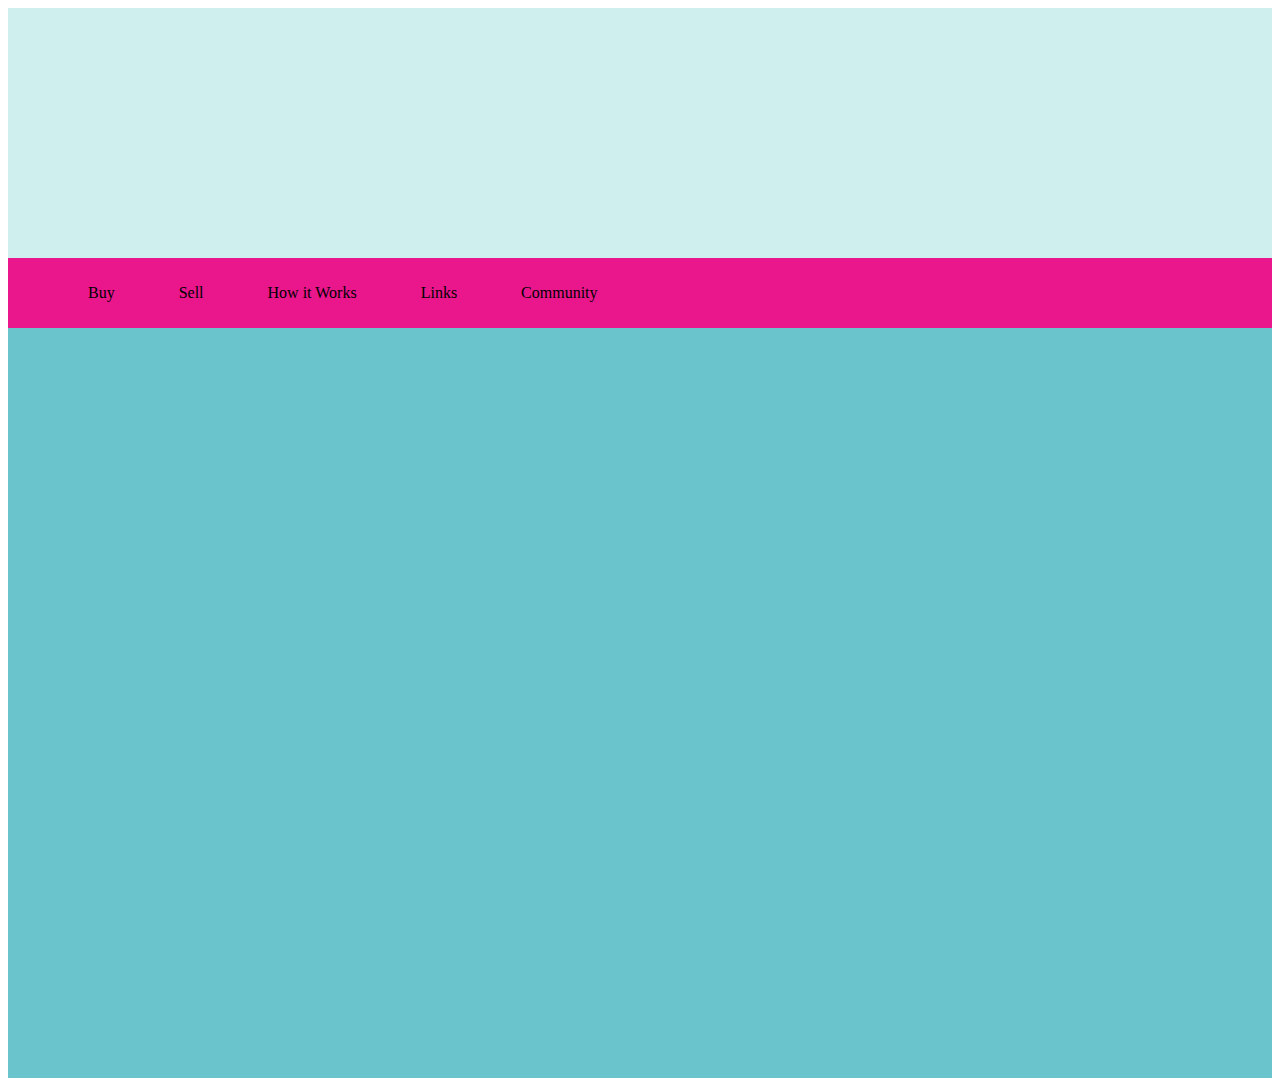
==== html/index.html @ 99e7139d "backgrounds and nav bar" ====
<!DOCTYPE html>
<html lang="en">
<head>
  <meta charset="utf-8">
  <meta name="description" content="nss">
  <title>Savings Multiplied</title>
  <link rel="stylesheet" href="../css/main.css">	
</head>

<header>
  <div class="top-div">
  
  </div>
</header>
  
<body>
  <nav>
    <ul>
      <li>Buy</li>
      <li>Sell</li>
      <li>How it Works</li>
      <li>Links</li>
      <li>Community</li>
      <!-- insert search box here -->
    </ul>
  </nav>
  <div class="main-div">
  

  </div>
</body>

<footer>
</footer>
  
</html>
---- css/main.css ----
.top-div {
  background: #CFEFEE;
  height: 250px;
}

.main-div {
  background: #69C4CC;
  height: 750px;
}

footer {
  
}

nav ul li {
  text-decoration: none;
  display: inline;
  padding: 30px;
}

nav {
  background: #E9168C;
  padding: 10px;
}
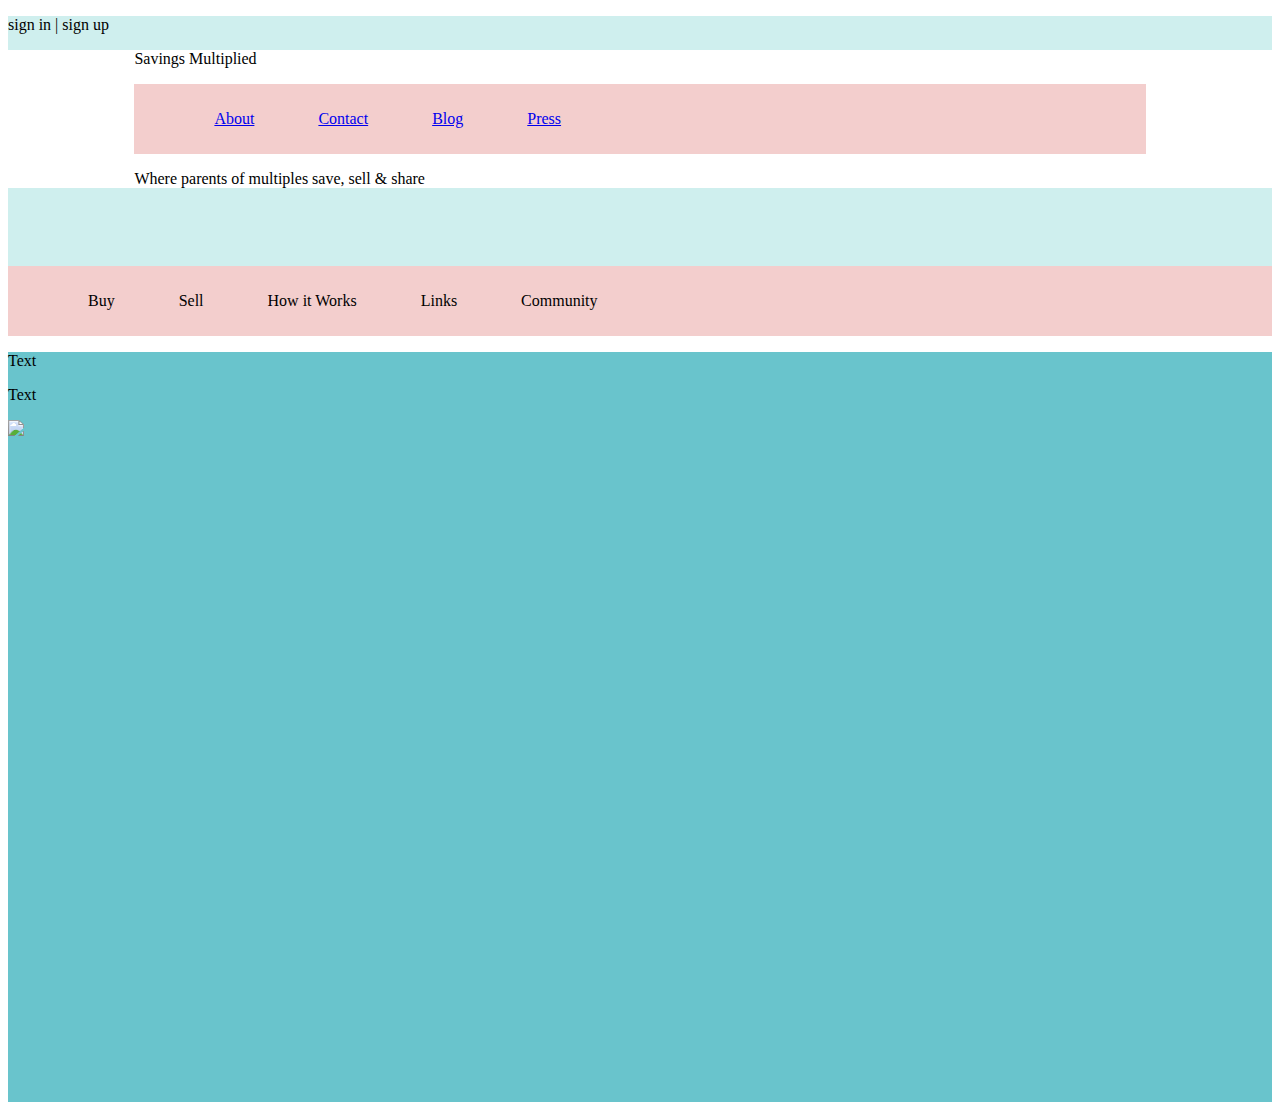
==== commit c2e98ae6: "add html and css elements" ====
--- a/html/index.html
+++ b/html/index.html
@@ -6,14 +6,24 @@
   <title>Savings Multiplied</title>
   <link rel="stylesheet" href="../css/main.css">	
 </head>
-
-<header>
-  <div class="top-div">
-  
-  </div>
-</header>
   
 <body>
+  <div class="top-div">
+    <p>sign in | sign up</p>
+    <div class="top-inner">
+      <p>Savings Multiplied</p>
+      <nav>
+        <ul>
+          <li class="pill"><a href="#">About</a></li>
+          <li class="pill"><a href="#">Contact</a></li>
+          <li class="pill"><a href="#">Blog</a></li>
+          <li class="pill"><a href="#">Press</a></li>
+        </ul>
+      </nav>  
+      <p>Where parents of multiples save, sell &amp; share</p>
+    </div>
+  </div>
+
   <nav>
     <ul>
       <li>Buy</li>
@@ -24,8 +34,11 @@
       <!-- insert search box here -->
     </ul>
   </nav>
+  
   <div class="main-div">
-  
+  <p>Text</p>
+  <p>Text</p>
+  <img src="http://placehold.it/350x150">
 
   </div>
 </body>
--- a/css/main.css
+++ b/css/main.css
@@ -6,6 +6,24 @@
 .main-div {
   background: #69C4CC;
   height: 750px;
+}
+
+.top-inner {
+  background: white;
+  max-width: 80%;
+  padding-left: 10%;
+  padding-right: 10%;
+  
+}
+
+.main-inner {
+  background: white;
+}
+
+.pill {
+  color: white:
+  background: gray;
+  border-radius: 10px;
 }
 
 footer {
@@ -19,6 +37,7 @@
 }
 
 nav {
-  background: #E9168C;
+  background: #F3CECD;
   padding: 10px;
-}+}
+
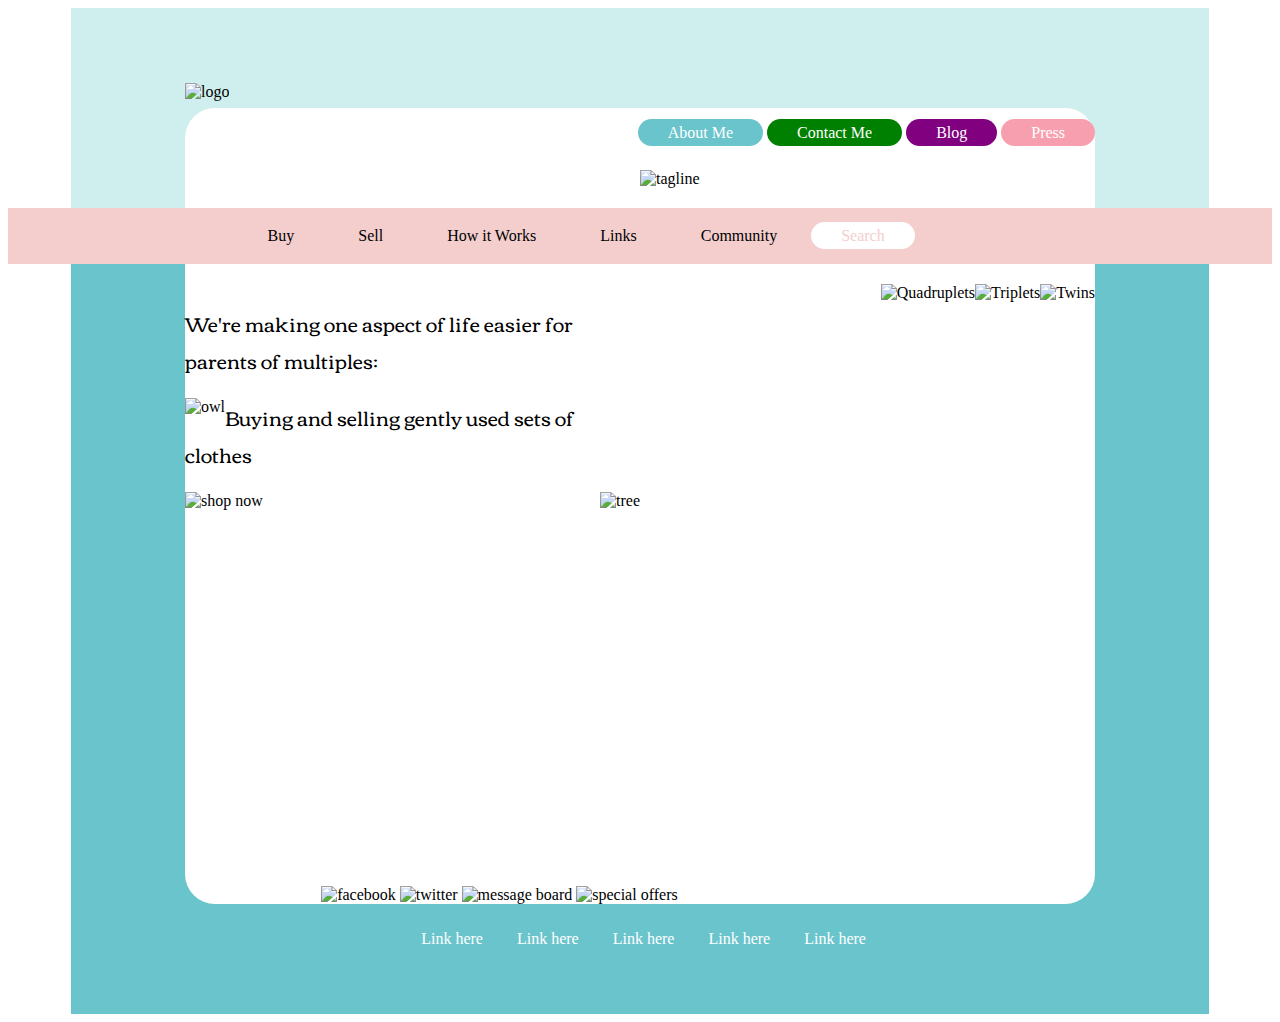
==== commit 3758e04f: "update files" ====
--- a/html/index.html
+++ b/html/index.html
@@ -1,29 +1,31 @@
 <!DOCTYPE html>
 <html lang="en">
+  
 <head>
   <meta charset="utf-8">
   <meta name="description" content="nss">
   <title>Savings Multiplied</title>
-  <link rel="stylesheet" href="../css/main.css">	
+  <link href='http://fonts.googleapis.com/css?family=Corben' rel='stylesheet' type='text/css'>
+  <link rel="stylesheet" type="text/css" href="../css/normalize.css">
+  <link rel="stylesheet" type="text/css" href="../css/main.css">
 </head>
+
+<header>
+  <div class="top-div">   
+      <div class="top-inner">
+        <ul style="float: right"> 
+          <li class="pillbox baby-blue">About Me</li>
+          <li class="pillbox green">Contact Me</li>
+          <li class="pillbox purple">Blog</li>
+          <li class="pillbox pink">Press</li>
+        </ul>   
+      </div>
+      <img class="logo" src="../images/savings-multiplied-logo.png" alt="logo">
+      <img class="tagline" src="../images/tagline.png" alt="tagline">
+    </div>
+</header>
   
 <body>
-  <div class="top-div">
-    <p>sign in | sign up</p>
-    <div class="top-inner">
-      <p>Savings Multiplied</p>
-      <nav>
-        <ul>
-          <li class="pill"><a href="#">About</a></li>
-          <li class="pill"><a href="#">Contact</a></li>
-          <li class="pill"><a href="#">Blog</a></li>
-          <li class="pill"><a href="#">Press</a></li>
-        </ul>
-      </nav>  
-      <p>Where parents of multiples save, sell &amp; share</p>
-    </div>
-  </div>
-
   <nav>
     <ul>
       <li>Buy</li>
@@ -31,19 +33,46 @@
       <li>How it Works</li>
       <li>Links</li>
       <li>Community</li>
-      <!-- insert search box here -->
+      <li class="pillbox white" style="color: #F3CECD">Search</li>
     </ul>
   </nav>
   
   <div class="main-div">
-  <p>Text</p>
-  <p>Text</p>
-  <img src="http://placehold.it/350x150">
-
+    
+    <div class="main-inner-left">
+      <p>We're making one aspect of life easier for parents of multiples:</p>
+      <img src="../images/owls/owl_bright_blue_32.png" alt="owl" style="float: left">
+      <p>Buying and selling gently used sets of clothes</p>
+      <img src="../images/homepage/left_2_shop_now.png" alt="shop now" width="90%">
+      <img src="../images/homepage/tree.png" alt="tree" style="float: right">
+      
+    </div>
+    
+    <div class="main-inner-right">
+      <img class="img-float-right" src="../images/children/twins.jpg" alt="Twins">
+      <img class="img-float-right" src="../images/children/triplets.jpg" alt="Triplets">
+      <img class="img-float-right" src="../images/children/quads.jpg" alt="Quadruplets">
+    </div>
+    
+    <div class="main-inner-bottom-1">
+      <img src="../images/homepage/facebook_callout.png" alt="facebook">
+      <img src="../images/homepage/twitter_callout.png" alt="twitter">
+      <img src="../images/homepage/message_board_callout.png" alt="message board">
+      <img src="../images/homepage/special_offers_callout.png" alt="special offers">
+    </div>
+    
+    <div class="main-inner-bottom-2">
+      <ul>
+        <li class="pad-10">Link here</li>
+        <li class="pad-10">Link here</li>
+        <li class="pad-10">Link here</li>
+        <li class="pad-10">Link here</li>
+        <li>Link here</li>
+      </ul>
+    </div>
+    
   </div>
+  
 </body>
 
-<footer>
-</footer>
-  
 </html>--- a/css/main.css
+++ b/css/main.css
@@ -1,43 +1,183 @@
-.top-div {
-  background: #CFEFEE;
-  height: 250px;
+/* ----------- STANDARD SELECTORS ---------------*/
+/*
+* {
+  border: 1px solid black;
+}
+*/
+
+ul li {
+  text-decoration: none;
+  display: inline;
+  padding: 30px;
+  text-align: center;  
 }
 
-.main-div {
-  background: #69C4CC;
-  height: 750px;
+nav {
+  background: #F3CECD;
+  padding: 3px;
+  padding-left: 15%;
+}
+
+p {
+  font-family: 'Corben', cursive;
+  font-weight: 500;
+  font-size: 20px;
+}
+
+/* ----------- CLASSES AND ID'S ---------------*/
+
+.top-div {
+  margin-left: 5%;
+  margin-right: 5%;
+  background: #CFEFEE;
+  height: 200px;
+  max-width: 1280px;
+  margin-top: 0;
+  position: relative;
 }
 
 .top-inner {
   background: white;
-  max-width: 80%;
-  padding-left: 10%;
-  padding-right: 10%;
-  
+  width: 80%;
+  height: 100px;
+  border-top-left-radius: 30px;
+  border-top-right-radius: 30px;
+  margin-left: 10%;
+  margin-top: 50px;
+  position: absolute;
+  bottom: 0;
 }
 
-.main-inner {
+.main-div {
+  margin-left: 5%;
+  margin-right: 5%;
+  background: #69C4CC;
+  height: 750px;
+  max-width: 1280px;
+  position: relative;
+}
+
+.main-inner-left {
+  background: white;
+  width: 40%;
+  height: 600px;
+  border-bottom-left-radius: 30px;
+  padding-top: 20px;
+  padding-bottom: 20px;
+  margin-left: 10%;
+  position: absolute;
+  top: 0;
+}
+
+.main-inner-right {
+  background: white;
+  width: 40%;
+  height: 600px;
+  border-bottom-right-radius: 30px;
+  padding-top: 20px;
+  padding-bottom: 20px;
+  margin-left: 50%;
+  position: absolute;
+  top: 0;
+}
+
+.main-inner-bottom-2 {
+  position: absolute;
+  bottom: 50px;
+  left: 280px;
+  text-align: center;
+  color: white;
+}
+
+.img-float-right {
+  float: right;
+  padding-bottom: 5px;
+}
+
+.logo {
+  position: absolute;
+  bottom: 0;
+  left: 10%;
+  height: 125px;
+}
+
+.tagline {
+  position: absolute;
+  bottom: 20px;
+  left: 50%;
+  width: 375px;
+}
+
+.pad-10 {
+  padding-right: 0;
+}
+
+
+.pillbox {
+  padding-top: 5px;
+  padding-bottom: 5px;
+  color: white;
+  border-radius: 30px;
+}
+
+.baby-blue {
+  background: #69C4CC;
+}
+
+.green {
+  background: green;
+}
+
+.purple {
+  background: purple;
+}
+
+.pink {
+  background: #f89faf;
+}
+
+.white {
   background: white;
 }
 
-.pill {
-  color: white:
-  background: gray;
-  border-radius: 10px;
+.light-blue-text {
+  color: #D5F1F0;
 }
 
-footer {
-  
+
+.main-inner-bottom-1 {
+  display: inline-block;
+  position: absolute;
+  bottom: 110px;
+  left: 250px;
+
 }
 
-nav ul li {
-  text-decoration: none;
-  display: inline;
-  padding: 30px;
+.repeat-x {
+  background-image: url("../images/homepage/dotted_line_44x9.png");
+  background-repeat: repeat-x;
 }
 
-nav {
-  background: #F3CECD;
-  padding: 10px;
+.auction-inner-left {
+  background: white;
+  width: 30%;
+  height: 600px;
+  border-bottom-left-radius: 30px;
+  padding-top: 20px;
+  padding-bottom: 20px;
+  margin-left: 10%;
+  position: absolute;
+  top: 0;
 }
 
+.auction-inner-right {
+  background: white;
+  width: 50%;
+  height: 600px;
+  border-bottom-right-radius: 30px;
+  padding-top: 20px;
+  padding-bottom: 20px;
+  margin-left: 40%;
+  position: absolute;
+  top: 0;
+}